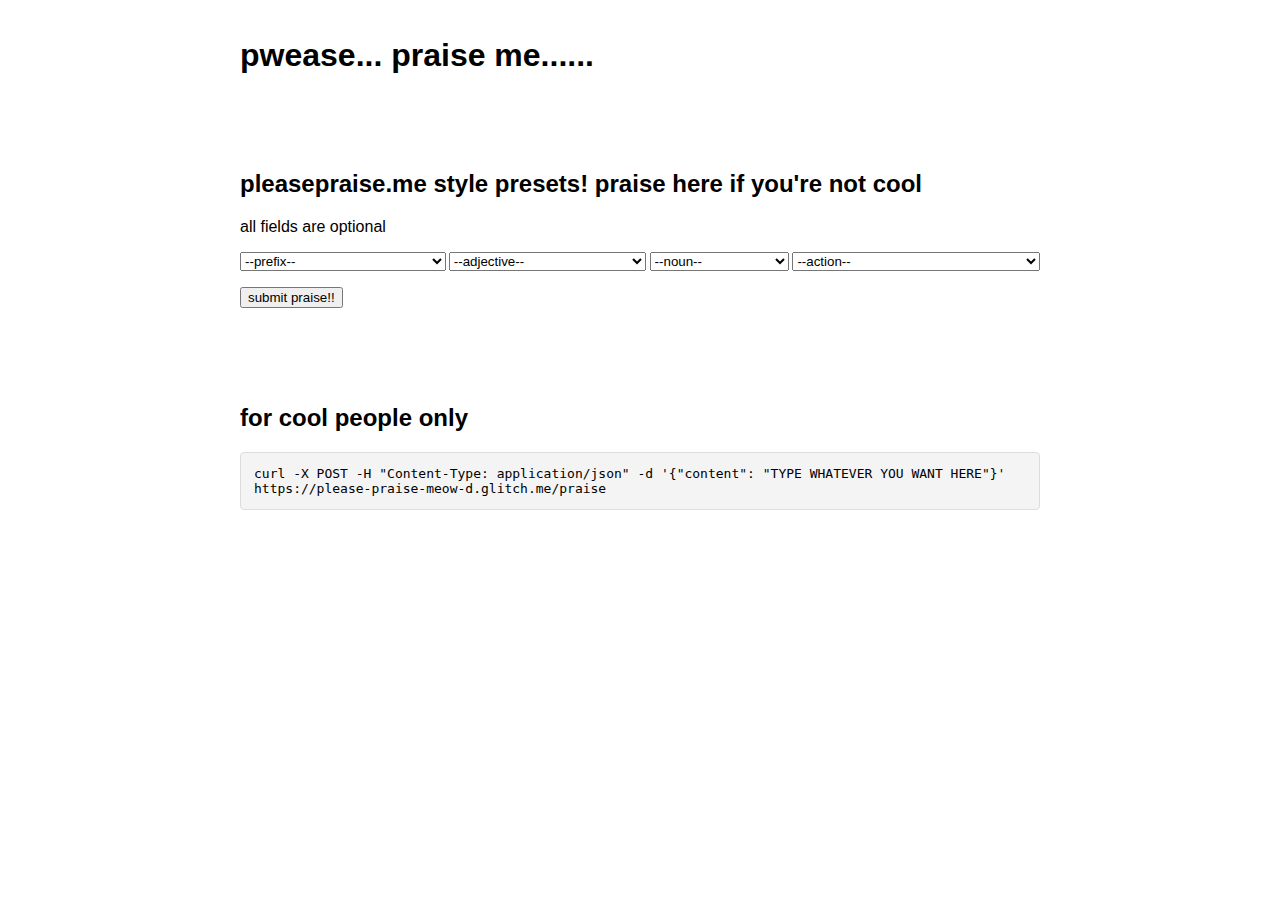
==== static/index.html @ 461953f8 "Create static file dir" ====
<!DOCTYPE html>
<html lang="en">

<head>
    <meta charset="UTF-8">
    <meta name="viewport" content="width=device-width, initial-scale=1.0">
    <title>Please Praise Me!!!</title>

    <style>
        body {
            font-family: Arial, sans-serif;
            max-width: 800px;
            margin: 0 auto;
            padding: 1em;
        }

        code {
            background-color: #f4f4f4;
            border: 1px solid #ddd;
            border-radius: 4px;
            display: block;
            margin: 1em 0;
            padding: 1em;
            overflow-x: auto;
            white-space: pre-wrap;
        }

        h2 {
            margin-top: 4em;
        }

        #a {
            width: 200px;
        }

        .dropdowns {
            display: flex;
            flex-wrap: wrap;
            gap: 0.2em;
            margin-bottom: 1em;
        }

        .dropdowns select {
            flex-grow: 1;
        }
    </style>
</head>

<body>
    <h1>pwease... praise me......</h1>
    <section>
        <h2>pleasepraise.me style presets! praise here if you're not cool</h2>
        <p>all fields are optional</p>
        <form action="/praise-with-presets" method="post">
            <div class="dropdowns">
                <select name="a" id="a">
                    <option value="">--prefix--</option>
                    <optgroup label="...a...">
                        <option value="You're such a">You're such a</option>
                        <option value="Nothing but a">Nothing but a</option>
                        <option value="Who's a">Who's a</option>
                        <option value="Oh look, a">Oh look, a</option>
                        <option value="Is that a">Is that a</option>
                        <option value="Imagine being such a">Imagine being such a</option>
                    </optgroup>

                    <optgroup label="...my...">
                        <option value="Who's my little">Who's my little</option>
                        <option value="Proud of my">Proud of my</option>
                        <option value="There goes my favorite">There goes my favorite</option>
                        <option value="You're my">You're my</option>
                    </optgroup>

                    <optgroup label="misc">
                        <option value="Oh, sweet">Oh, sweet</option>
                        <option value="You're so">You're so</option>
                        <option value="Just another">Just another</option>
                    </optgroup>

                    <optgroup label="genuine sounding ones">
                        <option value="No joke, I genuinely think you're a">No joke, I genuinely think you're a</option>
                        <option value="I wanna cuddle with you,">I wanna cuddle with you,</option>
                    </optgroup>

                    <optgroup label="???">
                        <option value="Miku dayo,">Miku dayo,</option>
                        <option value="It's joeover,">It's joeover,</option>
                        <option
                            value="'Cause you make my earth quake, Oh, you make my earth quake, Riding around, your love be shakin' me up, And it's making my heart break">
                            'Cause you make my earth quake, Oh, you make my earth quake, Riding around, your love be
                            shakin'
                            me up, And it's making my heart break</option>
                        <option
                            value="I can't take it anymore i'm actually madly in love with you i iknoww your home address i inow your ic i'm planning to eat your kidneys while yo're asleep i know every single part of your body better than you do i waanna just kidnap you and forcefem you and make you my sex slave in OUR sex dungeon i'm not kidding so enjoy your last days before i start moving you little">
                            I can't take it anymore i'm actually madly in love with you i iknoww your home address i
                            inow your ic i'm planning to eat your kidneys while yo're asleep i know every single part of
                            your body better than you do i waanna just kidnap you and forcefem you and make you my sex
                            slave in OUR sex dungeon i'm not kidding so enjoy your last days before i start moving you
                            little
                        </option>
                    </optgroup>
                </select>

                <select name="b" id="b">
                    <option value="">--adjective--</option>
                    <optgroup label="misc">
                        <option value="little">little</option>
                        <option value="purring">purring</option>
                        <option value="soft-hearted">soft-hearted</option>
                        <option value="clingy">clingy</option>
                        <option value="blushing">blushing</option>
                        <option value="adorable">adorable</option>
                        <option value="precious">precious</option>
                        <option value="femboyish">femboyish</option>
                        <option value="lovable">lovable</option>
                        <option value="wholesome">wholesome</option>
                        <option value="affectionate">affectionate</option>
                        <option value="tease">tease</option>
                        <option value="sweet">sweet</option>
                        <option value="playful">playful</option>
                        <option value="timid">timid</option>
                        <option value="bold">bold</option>
                        <option value="adorably shy">adorably shy</option>
                        <option value="submissive">submissive</option>
                    </optgroup>

                    <optgroup label="lewd">
                        <option value="horny">horny</option>
                        <option value="naughty">naughty</option>
                        <option value="innocent">innocent</option>
                        <option value="dirty-minded">dirty-minded</option>
                        <option value="teasing">teasing</option>
                        <option value="seductive">seductive</option>
                        <option value="lewd">lewd</option>
                        <option value="breedable">breedable</option>
                        <option value="submissive and breedable">submissive and breedable</option>
                        <option value="submissive or breedable">submissive or breedable</option>
                        <option value="submissive xor breedable">submissive xor breedable</option>
                    </optgroup>

                    <optgroup label="fancy words">
                        <option value="whimsical">whimsical</option>
                        <option value="dapper">dapper</option>
                        <option value="chiseled">chiseled</option>
                        <option value="graceful">graceful</option>
                        <option value="radiant">radiant</option>
                        <option value="subservient">subservient</option>
                        <option value="pulchritudinous">pulchritudinous</option>
                    </optgroup>

                    <optgroup label="???">
                        <option value="cringe">cringe</option>
                        <!-- hiding to force you guys to be creative -->
                        <!-- <option value="dumbass">dumbass</option> -->
                        <!-- <option value="bitch ass">bitch ass</option> -->
                    </optgroup>
                </select>

                <select name="c" id="c">
                    <option value="">--noun--</option>
                    <optgroup label="degrading!!">
                        <option value="dumbass">dumbass</option>
                        <option value="slut">slut</option>
                        <option value="whore">whore</option>
                        <option value="toy">toy</option>
                    </optgroup>

                    <optgroup label="ownership?!">
                        <option value="sugar baby">sugar baby</option>
                        <option value="babydoll">babydoll</option>
                    </optgroup>

                    <optgroup label="endearing">
                        <option value="cutie">cutie</option>
                        <option value="cinnamon roll">cinnamon roll</option>
                        <option value="sweetheart">sweetheart</option>
                        <option value="sweetpea">sweetpea</option>
                        <option value="cutie pie">cutie pie</option>
                        <option value="angelic cutie">angelic cutie</option>
                        <option value="angel">angel</option>
                        <option value="princess">princess</option>
                        <option value="babygirl">babygirl</option>
                        <option value="good girl">good girl</option>

                    <optgroup label="fluffy">
                        <option value="fluffy">fluffy</option>
                        <option value="lil' bunny">lil' bunny</option>
                        <option value="puppy">puppy</option>
                        <option value="catgirl">catgirl</option>
                        <option value="kitten">kitten</option>
                        <option value="vixen">vixen</option>
                        <option value="kbity">kbity</option>
                        <option value="cat">cat</option>
                    </optgroup>

                    <optgroup label="respectful stuff... i guess...">
                        <option value="queen">queen</option>
                        <option value="goddess">goddess</option>
                        <option value="mistress">mistress</option>
                    </optgroup>

                    <optgroup label="???">
                        <option value="gamer girl">gamer girl</option>
                        <option value="motherfucker">motherfucker</option>
                        <option value="motherfucker &lt;3">motherfucker &lt;3</option>
                    </optgroup>
                </select>


                <select name="action" id="action">
                    <option value="">--action--</option>

                    <optgroup label="misc">
                        <option value="*winks playfully*">*winks playfully*</option>
                        <option value="*gives a mischievous smile*">*gives a mischievous smile*</option>
                        <option value="*stares intensely*">*stares intensely*</option>
                        <option value="*tugs on shirt*">*tugs on shirt*</option>
                        <option value="*whispers in ear*">*whispers in ear*</option>
                    </optgroup>

                    <optgroup label="touchy">
                        <option value="*gives a gentle pat*">*gives a gentle pat*</option>
                        <option value="*pinches nose*">*pinches nose*</option>
                        <option value="*pinches cheek*">*pinches cheek*</option>
                        <option value="*places hand on thigh*">*places hand on thigh*</option>
                        <option value="*holds your hand*">*holds your hand*</option>
                        <option value="*licks finger seductively*">*licks finger seductively*</option>
                    </optgroup>

                    <optgroup label="physical">
                        <option value="*pulls you close*">*pulls you close*</option>
                        <option value="*scoops you up*">*scoops you up*</option>
                    </optgroup>

                    <optgroup label="hugs and cuddles">
                        <option value="*sits on lap*">*sits on lap*</option>
                        <option value="*hugs*">*hugs*</option>
                        <option value="*gives a soft squeeze*">*gives a soft squeeze*</option>
                        <option value="*hugs tightly*">*hugs tightly*</option>
                        <option value="*cuddles*">*cuddles*</option>
                        <option value="*nuzzles neck*">*nuzzles neck*</option>
                        <option value="*rubs back*">*rubs back*</option>
                    </optgroup>

                    <optgroup label="kiss">
                        <option value="*kisses forehead*">*kisses forehead*</option>
                        <option value="*kisses cheek*">*kisses cheek*</option>
                        <option value="*light kiss*">*light kiss*</option>
                        <option value="*licks lips*">*licks lips*</option>
                        <option value="*french kiss*">*french kiss*</option>
                    </optgroup>

                    <optgroup label="stright up fucking (very lewd)">
                        <option value="*dry humps you*">*dry humps you*</option>
                        <option value="*grinds on you*">*grinds on you*</option>
                        <option value="*licks your girlcock*">*licks your girlcock*</option>
                        <option value="*SHOVEs GIRLCOCK INTO YOU*">*SHOVEs GIRLCOCK INTO YOU*</option>
                        <option value="*bounces on your thing*">*bounces on your thing*</option>
                        <option value="*puts penis in your mouth*">*puts penis in your mouth*</option>
                    </optgroup>

                    <optgroup label="violence">
                        <option value="*slaps ass*">*slaps ass*</option>
                        <option value="*chokes you*">*chokes you*</option>
                        <option value="*hits with metal pipe*">*hits with metal pipe*</option>
                        <option value="*busts out flamethrower*">*busts out flamethrower*</option>
                    </optgroup>
                </select>
            </div>

            <button type="submit">submit praise!!</button>
        </form>
    </section>

    <section>
        <h2>for cool people only</h2>
        <code>curl -X POST -H "Content-Type: application/json" -d '{"content": "TYPE WHATEVER YOU WANT HERE"}' https://please-praise-meow-d.glitch.me/praise</code>
    </section>
</body>

</html>
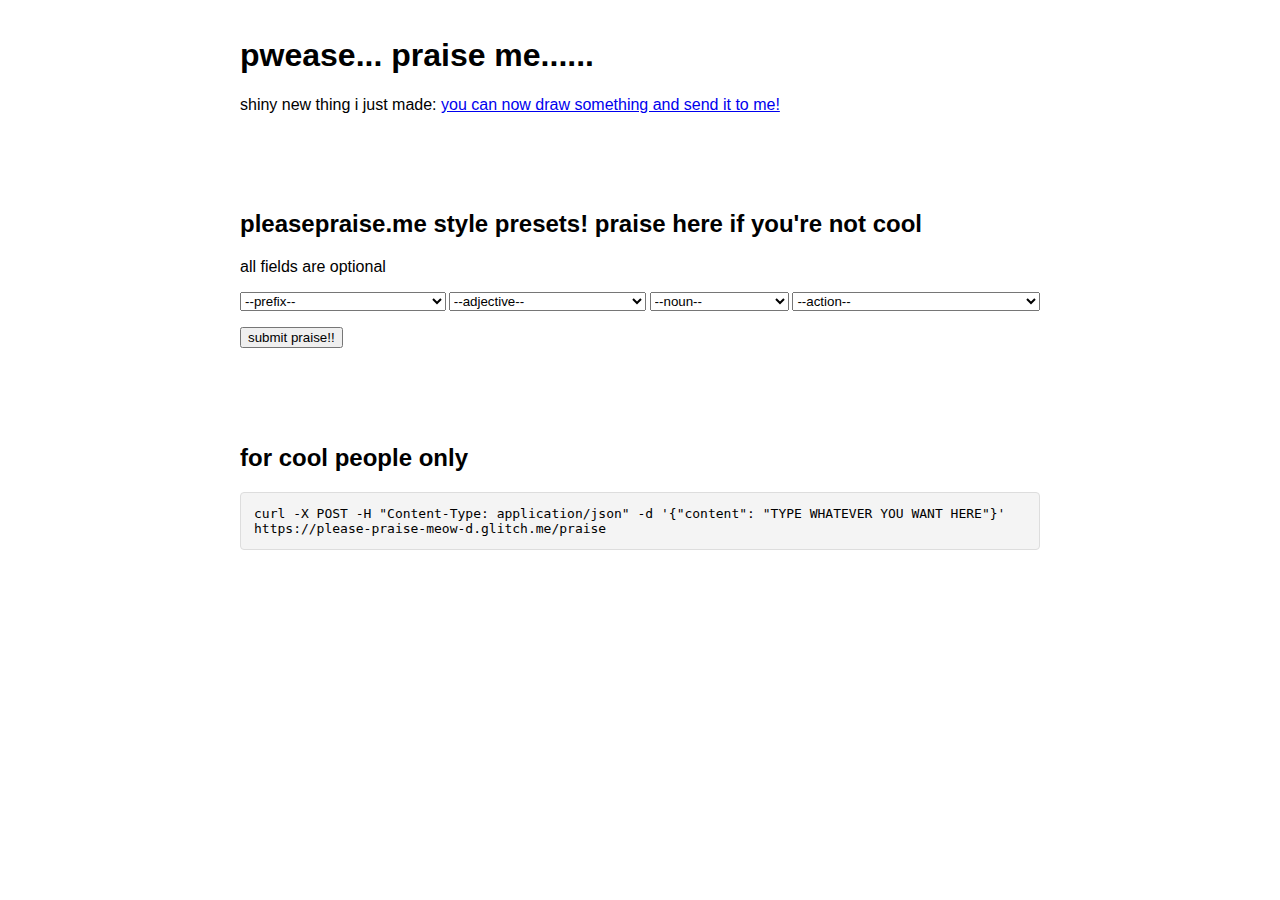
==== commit f983a16a: "feat: draw (wip)" ====
--- a/static/index.html
+++ b/static/index.html
@@ -5,49 +5,16 @@
     <meta charset="UTF-8">
     <meta name="viewport" content="width=device-width, initial-scale=1.0">
     <title>Please Praise Me!!!</title>
-
-    <style>
-        body {
-            font-family: Arial, sans-serif;
-            max-width: 800px;
-            margin: 0 auto;
-            padding: 1em;
-        }
-
-        code {
-            background-color: #f4f4f4;
-            border: 1px solid #ddd;
-            border-radius: 4px;
-            display: block;
-            margin: 1em 0;
-            padding: 1em;
-            overflow-x: auto;
-            white-space: pre-wrap;
-        }
-
-        h2 {
-            margin-top: 4em;
-        }
-
-        #a {
-            width: 200px;
-        }
-
-        .dropdowns {
-            display: flex;
-            flex-wrap: wrap;
-            gap: 0.2em;
-            margin-bottom: 1em;
-        }
-
-        .dropdowns select {
-            flex-grow: 1;
-        }
-    </style>
+    <link rel="stylesheet" href="style.css">
 </head>
 
 <body>
     <h1>pwease... praise me......</h1>
+
+    <section>
+        <p>shiny new thing i just made: <a href="/draw.html">you can now draw something and send it to me!</a></p>
+    </section>
+
     <section>
         <h2>pleasepraise.me style presets! praise here if you're not cool</h2>
         <p>all fields are optional</p>
--- a/static/style.css
+++ b/static/style.css
@@ -0,0 +1,40 @@
+body {
+    font-family: Arial, sans-serif;
+    max-width: 800px;
+    margin: 0 auto;
+    padding: 1em;
+}
+
+code {
+    background-color: #f4f4f4;
+    border: 1px solid #ddd;
+    border-radius: 4px;
+    display: block;
+    margin: 1em 0;
+    padding: 1em;
+    overflow-x: auto;
+    white-space: pre-wrap;
+}
+
+h2 {
+    margin-top: 4em;
+}
+
+#a {
+    width: 200px;
+}
+
+.dropdowns {
+    display: flex;
+    flex-wrap: wrap;
+    gap: 0.2em;
+    margin-bottom: 1em;
+}
+
+.dropdowns select {
+    flex-grow: 1;
+}
+
+.spacer {
+    flex-grow: 1;
+}
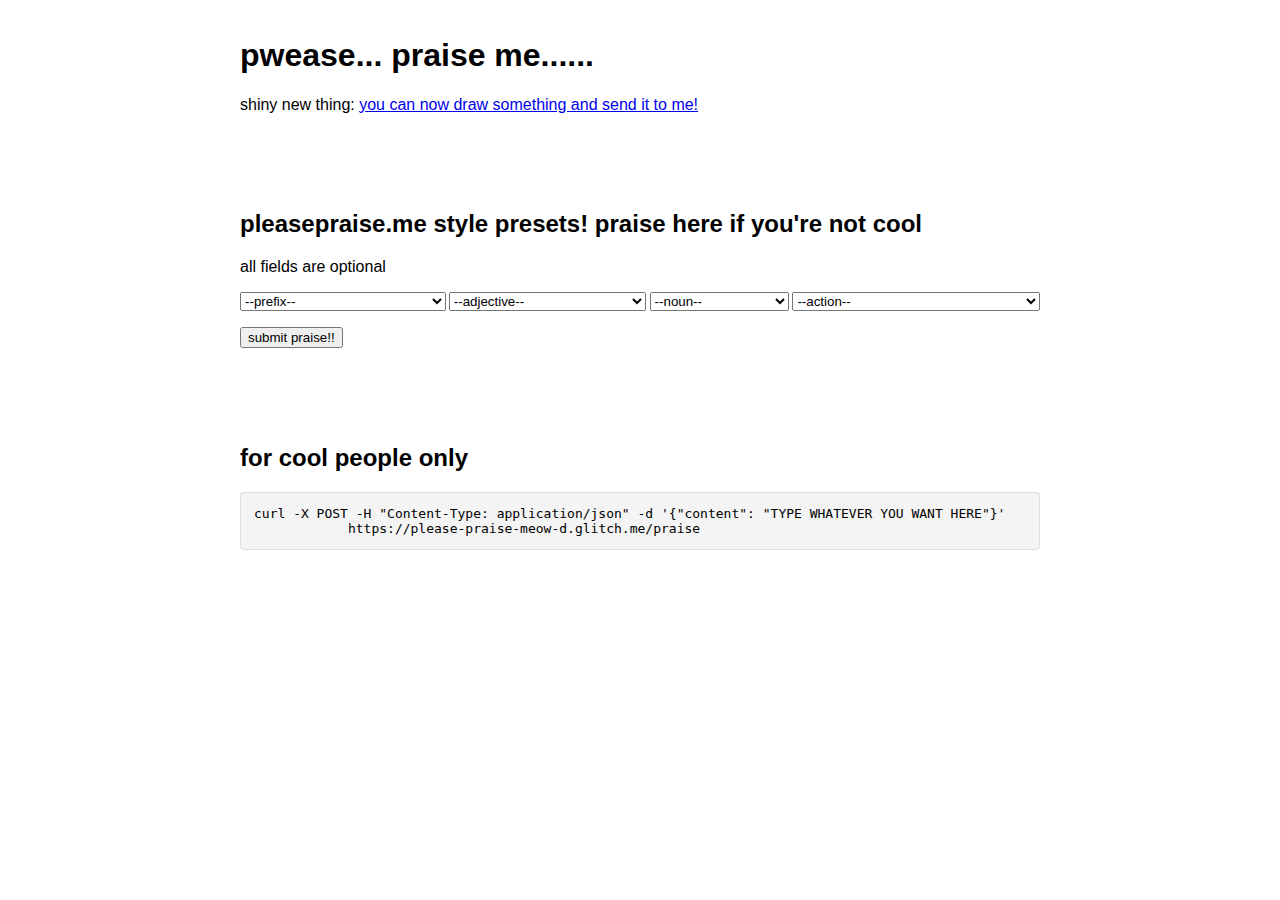
==== commit fb5f096d: "feat: draw (finally done)" ====
--- a/static/index.html
+++ b/static/index.html
@@ -12,7 +12,7 @@
     <h1>pwease... praise me......</h1>
 
     <section>
-        <p>shiny new thing i just made: <a href="/draw.html">you can now draw something and send it to me!</a></p>
+        <p>shiny new thing: <a href="/draw">you can now draw something and send it to me!</a></p>
     </section>
 
     <section>
@@ -241,7 +241,8 @@
 
     <section>
         <h2>for cool people only</h2>
-        <code>curl -X POST -H "Content-Type: application/json" -d '{"content": "TYPE WHATEVER YOU WANT HERE"}' https://please-praise-meow-d.glitch.me/praise</code>
+        <code>curl -X POST -H "Content-Type: application/json" -d '{"content": "TYPE WHATEVER YOU WANT HERE"}'
+            https://please-praise-meow-d.glitch.me/praise</code>
     </section>
 </body>
 
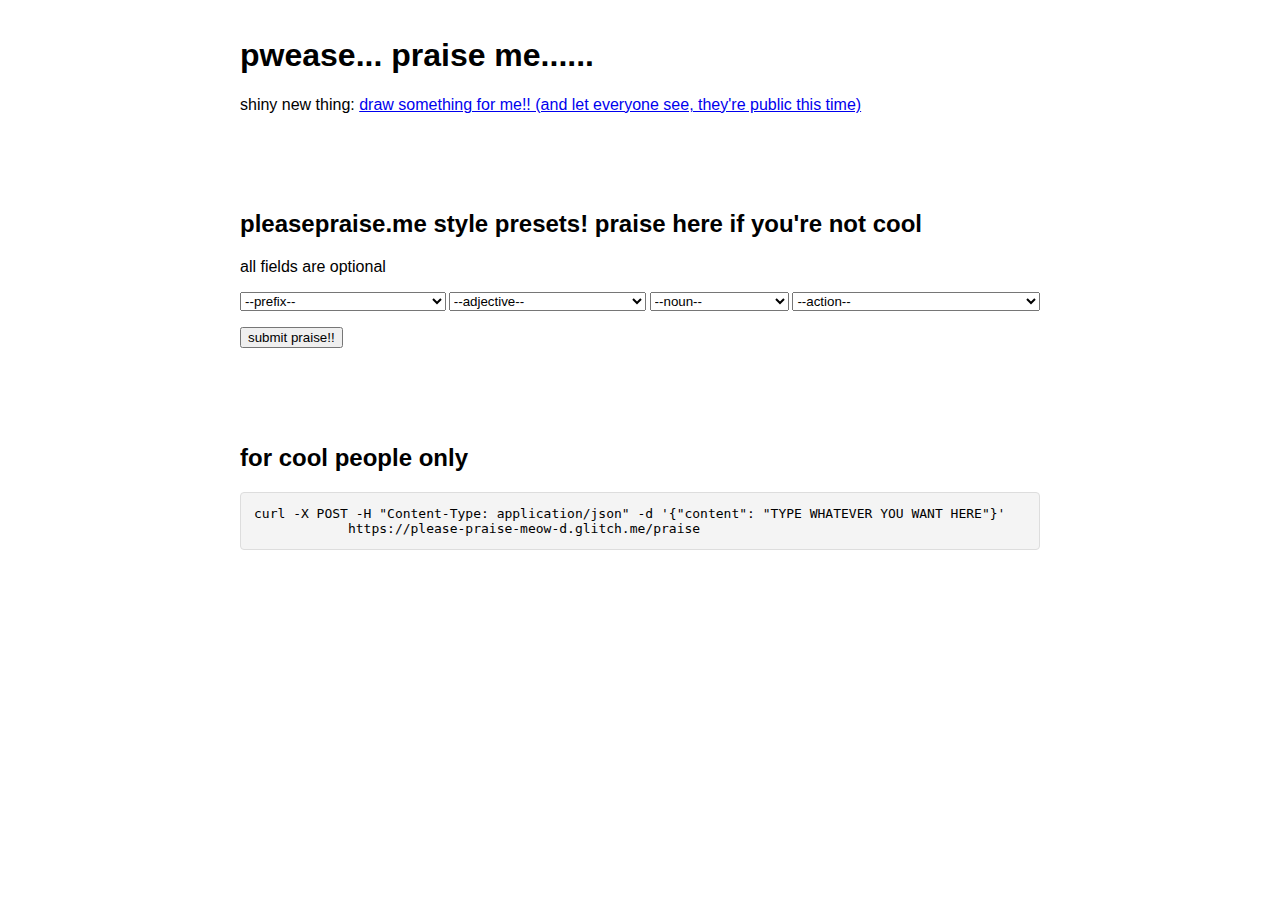
==== commit d73dafc6: "chore: edit text" ====
--- a/static/index.html
+++ b/static/index.html
@@ -12,7 +12,7 @@
     <h1>pwease... praise me......</h1>
 
     <section>
-        <p>shiny new thing: <a href="/draw">you can now draw something and send it to me!</a></p>
+        <p>shiny new thing: <a href="/draw">draw something for me!! (and let everyone see, they're public this time)</a></p>
     </section>
 
     <section>
